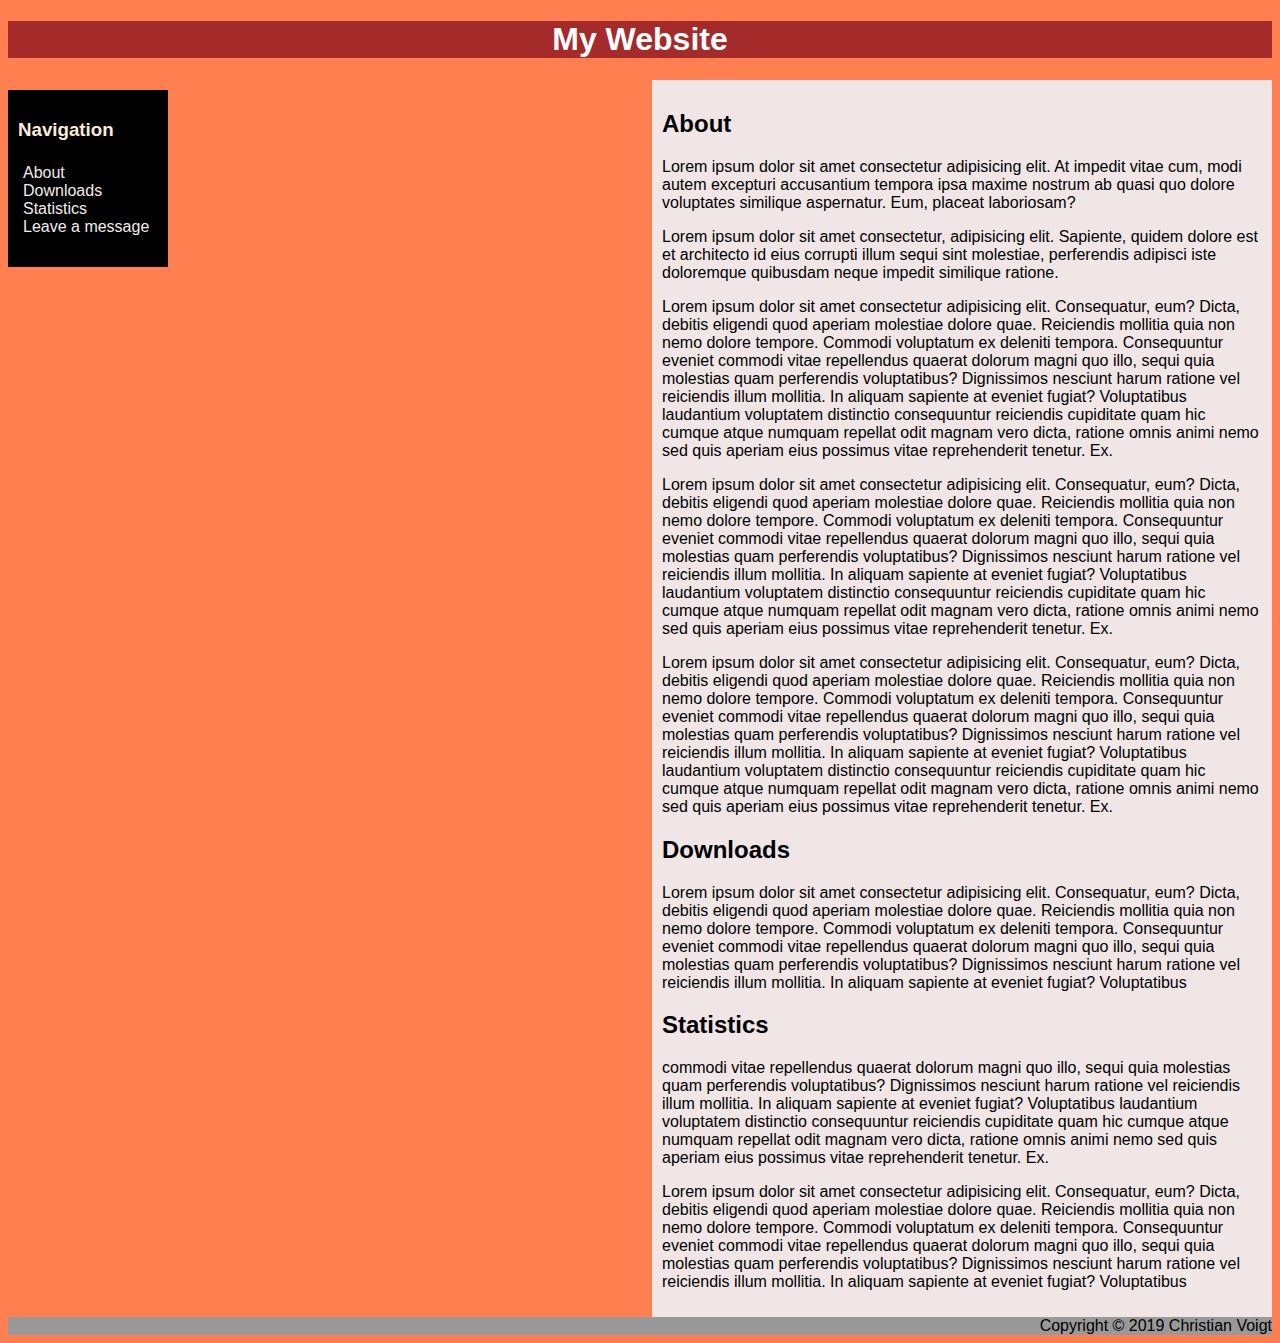
==== index.html @ f7e8df23 "cleaning up divs" ====
<!DOCTYPE html>
<html>
<!--<![endif]-->

<head>
    <meta charset="utf-8">
    <meta http-equiv="X-UA-Compatible" content="IE=edge">
    <title>My Website</title>
    <meta name="description" content="My personal sensor data">
    <meta name="viewport" content="width=device-width, initial-scale=1">
    <link rel="stylesheet" href="mystyle.css">
</head>

<body>
    <div id="container">
        <div id="header">
            <h1>My Website</h1>
        </div>
        <div id="nav">
            <h3>Navigation</h3>
            <ul style="list-style-type:none; padding:5px">
                <li><a href="#about">About</a> </li>
                <li><a href="#downloads">Downloads</a></li>
                <li><a href="#stats">Statistics</a></li>
                <li><a href="message.html">Leave a message</a></li>
            </ul>
        </div>
        <div id="main">
            <h2 id="about">About</h2>
            <div id="about" <p>Lorem ipsum dolor sit amet consectetur adipisicing elit. At impedit vitae cum, modi autem excepturi accusantium tempora ipsa maxime nostrum ab quasi quo dolore voluptates similique aspernatur. Eum, placeat laboriosam?</p>
                <p>Lorem ipsum dolor sit amet consectetur, adipisicing elit. Sapiente, quidem dolore est et architecto id eius corrupti illum sequi sint molestiae, perferendis adipisci iste doloremque quibusdam neque impedit similique ratione.
                </p>
                <p>Lorem ipsum dolor sit amet consectetur adipisicing elit. Consequatur, eum? Dicta, debitis eligendi quod aperiam molestiae dolore quae. Reiciendis mollitia quia non nemo dolore tempore. Commodi voluptatum ex deleniti tempora. Consequuntur
                    eveniet commodi vitae repellendus quaerat dolorum magni quo illo, sequi quia molestias quam perferendis voluptatibus? Dignissimos nesciunt harum ratione vel reiciendis illum mollitia. In aliquam sapiente at eveniet fugiat? Voluptatibus
                    laudantium voluptatem distinctio consequuntur reiciendis cupiditate quam hic cumque atque numquam repellat odit magnam vero dicta, ratione omnis animi nemo sed quis aperiam eius possimus vitae reprehenderit tenetur. Ex.</p>
                <p>Lorem ipsum dolor sit amet consectetur adipisicing elit. Consequatur, eum? Dicta, debitis eligendi quod aperiam molestiae dolore quae. Reiciendis mollitia quia non nemo dolore tempore. Commodi voluptatum ex deleniti tempora. Consequuntur
                    eveniet commodi vitae repellendus quaerat dolorum magni quo illo, sequi quia molestias quam perferendis voluptatibus? Dignissimos nesciunt harum ratione vel reiciendis illum mollitia. In aliquam sapiente at eveniet fugiat? Voluptatibus
                    laudantium voluptatem distinctio consequuntur reiciendis cupiditate quam hic cumque atque numquam repellat odit magnam vero dicta, ratione omnis animi nemo sed quis aperiam eius possimus vitae reprehenderit tenetur. Ex.</p>
                <p>Lorem ipsum dolor sit amet consectetur adipisicing elit. Consequatur, eum? Dicta, debitis eligendi quod aperiam molestiae dolore quae. Reiciendis mollitia quia non nemo dolore tempore. Commodi voluptatum ex deleniti tempora. Consequuntur
                    eveniet commodi vitae repellendus quaerat dolorum magni quo illo, sequi quia molestias quam perferendis voluptatibus? Dignissimos nesciunt harum ratione vel reiciendis illum mollitia. In aliquam sapiente at eveniet fugiat? Voluptatibus
                    laudantium voluptatem distinctio consequuntur reiciendis cupiditate quam hic cumque atque numquam repellat odit magnam vero dicta, ratione omnis animi nemo sed quis aperiam eius possimus vitae reprehenderit tenetur. Ex.</p>
            </div>
            <div id="downloads">
                <h2 id="downloads">Downloads</h2>
                <p>Lorem ipsum dolor sit amet consectetur adipisicing elit. Consequatur, eum? Dicta, debitis eligendi quod aperiam molestiae dolore quae. Reiciendis mollitia quia non nemo dolore tempore. Commodi voluptatum ex deleniti tempora. Consequuntur
                    eveniet commodi vitae repellendus quaerat dolorum magni quo illo, sequi quia molestias quam perferendis voluptatibus? Dignissimos nesciunt harum ratione vel reiciendis illum mollitia. In aliquam sapiente at eveniet fugiat? Voluptatibus
            </div>

            <div id="stats">
                <h2 id="downloads">Statistics</h2>
                <p>commodi vitae repellendus quaerat dolorum magni quo illo, sequi quia molestias quam perferendis voluptatibus? Dignissimos nesciunt harum ratione vel reiciendis illum mollitia. In aliquam sapiente at eveniet fugiat? Voluptatibus laudantium
                    voluptatem distinctio consequuntur reiciendis cupiditate quam hic cumque atque numquam repellat odit magnam vero dicta, ratione omnis animi nemo sed quis aperiam eius possimus vitae reprehenderit tenetur. Ex.</p>
                <p>Lorem ipsum dolor sit amet consectetur adipisicing elit. Consequatur, eum? Dicta, debitis eligendi quod aperiam molestiae dolore quae. Reiciendis mollitia quia non nemo dolore tempore. Commodi voluptatum ex deleniti tempora. Consequuntur
                    eveniet commodi vitae repellendus quaerat dolorum magni quo illo, sequi quia molestias quam perferendis voluptatibus? Dignissimos nesciunt harum ratione vel reiciendis illum mollitia. In aliquam sapiente at eveniet fugiat? Voluptatibus</p>
            </div>

        </div>
        <div id="footer">
            Copyright &copy; 2019 Christian Voigt
        </div>
    </div>
</body>

</html>
---- mystyle.css ----
body {
    background-color: coral;
    font-family: 'Lucida Grande', 'Lucida Sans', Arial, sans-serif
}

#header {
    background-color: brown;
    color: white;
    text-align: center;
    padding: 10 px;
}

#nav {
    background-color: black;
    color: antiquewhite;
    width: 140px;
    padding: 10px;
    float: left;
    position: sticky;
    top: 10vh;
}

a {
    text-decoration: none;
    color: rgb(243, 235, 235);
}

#main {
    background-color: rgb(240, 230, 230);
    width: 600px;
    float: right;
    padding: 10px;
}

#footer {
    clear: both;
    text-align: center;
    padding: 10 px;
    background-color: #999999;
    text-align: right;
}
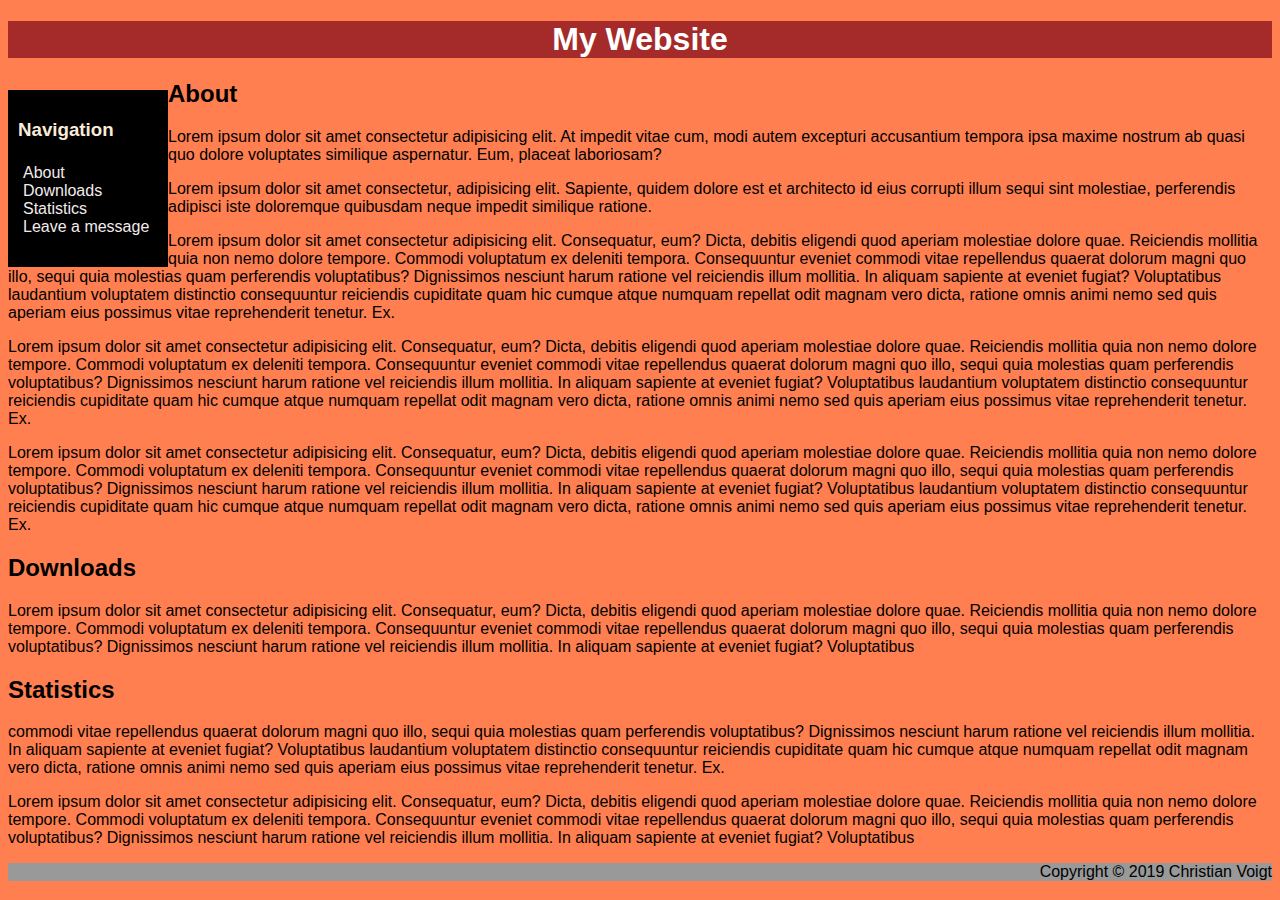
==== commit 7352429e: "div del" ====
--- a/index.html
+++ b/index.html
@@ -25,35 +25,32 @@
                 <li><a href="message.html">Leave a message</a></li>
             </ul>
         </div>
-        <div id="main">
-            <h2 id="about">About</h2>
-            <div id="about" <p>Lorem ipsum dolor sit amet consectetur adipisicing elit. At impedit vitae cum, modi autem excepturi accusantium tempora ipsa maxime nostrum ab quasi quo dolore voluptates similique aspernatur. Eum, placeat laboriosam?</p>
-                <p>Lorem ipsum dolor sit amet consectetur, adipisicing elit. Sapiente, quidem dolore est et architecto id eius corrupti illum sequi sint molestiae, perferendis adipisci iste doloremque quibusdam neque impedit similique ratione.
-                </p>
-                <p>Lorem ipsum dolor sit amet consectetur adipisicing elit. Consequatur, eum? Dicta, debitis eligendi quod aperiam molestiae dolore quae. Reiciendis mollitia quia non nemo dolore tempore. Commodi voluptatum ex deleniti tempora. Consequuntur
-                    eveniet commodi vitae repellendus quaerat dolorum magni quo illo, sequi quia molestias quam perferendis voluptatibus? Dignissimos nesciunt harum ratione vel reiciendis illum mollitia. In aliquam sapiente at eveniet fugiat? Voluptatibus
-                    laudantium voluptatem distinctio consequuntur reiciendis cupiditate quam hic cumque atque numquam repellat odit magnam vero dicta, ratione omnis animi nemo sed quis aperiam eius possimus vitae reprehenderit tenetur. Ex.</p>
-                <p>Lorem ipsum dolor sit amet consectetur adipisicing elit. Consequatur, eum? Dicta, debitis eligendi quod aperiam molestiae dolore quae. Reiciendis mollitia quia non nemo dolore tempore. Commodi voluptatum ex deleniti tempora. Consequuntur
-                    eveniet commodi vitae repellendus quaerat dolorum magni quo illo, sequi quia molestias quam perferendis voluptatibus? Dignissimos nesciunt harum ratione vel reiciendis illum mollitia. In aliquam sapiente at eveniet fugiat? Voluptatibus
-                    laudantium voluptatem distinctio consequuntur reiciendis cupiditate quam hic cumque atque numquam repellat odit magnam vero dicta, ratione omnis animi nemo sed quis aperiam eius possimus vitae reprehenderit tenetur. Ex.</p>
-                <p>Lorem ipsum dolor sit amet consectetur adipisicing elit. Consequatur, eum? Dicta, debitis eligendi quod aperiam molestiae dolore quae. Reiciendis mollitia quia non nemo dolore tempore. Commodi voluptatum ex deleniti tempora. Consequuntur
-                    eveniet commodi vitae repellendus quaerat dolorum magni quo illo, sequi quia molestias quam perferendis voluptatibus? Dignissimos nesciunt harum ratione vel reiciendis illum mollitia. In aliquam sapiente at eveniet fugiat? Voluptatibus
-                    laudantium voluptatem distinctio consequuntur reiciendis cupiditate quam hic cumque atque numquam repellat odit magnam vero dicta, ratione omnis animi nemo sed quis aperiam eius possimus vitae reprehenderit tenetur. Ex.</p>
-            </div>
-            <div id="downloads">
-                <h2 id="downloads">Downloads</h2>
-                <p>Lorem ipsum dolor sit amet consectetur adipisicing elit. Consequatur, eum? Dicta, debitis eligendi quod aperiam molestiae dolore quae. Reiciendis mollitia quia non nemo dolore tempore. Commodi voluptatum ex deleniti tempora. Consequuntur
-                    eveniet commodi vitae repellendus quaerat dolorum magni quo illo, sequi quia molestias quam perferendis voluptatibus? Dignissimos nesciunt harum ratione vel reiciendis illum mollitia. In aliquam sapiente at eveniet fugiat? Voluptatibus
-            </div>
+        <h2 id="about">About</h2>
+        <div id="about" <p>Lorem ipsum dolor sit amet consectetur adipisicing elit. At impedit vitae cum, modi autem excepturi accusantium tempora ipsa maxime nostrum ab quasi quo dolore voluptates similique aspernatur. Eum, placeat laboriosam?</p>
+            <p>Lorem ipsum dolor sit amet consectetur, adipisicing elit. Sapiente, quidem dolore est et architecto id eius corrupti illum sequi sint molestiae, perferendis adipisci iste doloremque quibusdam neque impedit similique ratione.
+            </p>
+            <p>Lorem ipsum dolor sit amet consectetur adipisicing elit. Consequatur, eum? Dicta, debitis eligendi quod aperiam molestiae dolore quae. Reiciendis mollitia quia non nemo dolore tempore. Commodi voluptatum ex deleniti tempora. Consequuntur eveniet
+                commodi vitae repellendus quaerat dolorum magni quo illo, sequi quia molestias quam perferendis voluptatibus? Dignissimos nesciunt harum ratione vel reiciendis illum mollitia. In aliquam sapiente at eveniet fugiat? Voluptatibus laudantium
+                voluptatem distinctio consequuntur reiciendis cupiditate quam hic cumque atque numquam repellat odit magnam vero dicta, ratione omnis animi nemo sed quis aperiam eius possimus vitae reprehenderit tenetur. Ex.</p>
+            <p>Lorem ipsum dolor sit amet consectetur adipisicing elit. Consequatur, eum? Dicta, debitis eligendi quod aperiam molestiae dolore quae. Reiciendis mollitia quia non nemo dolore tempore. Commodi voluptatum ex deleniti tempora. Consequuntur eveniet
+                commodi vitae repellendus quaerat dolorum magni quo illo, sequi quia molestias quam perferendis voluptatibus? Dignissimos nesciunt harum ratione vel reiciendis illum mollitia. In aliquam sapiente at eveniet fugiat? Voluptatibus laudantium
+                voluptatem distinctio consequuntur reiciendis cupiditate quam hic cumque atque numquam repellat odit magnam vero dicta, ratione omnis animi nemo sed quis aperiam eius possimus vitae reprehenderit tenetur. Ex.</p>
+            <p>Lorem ipsum dolor sit amet consectetur adipisicing elit. Consequatur, eum? Dicta, debitis eligendi quod aperiam molestiae dolore quae. Reiciendis mollitia quia non nemo dolore tempore. Commodi voluptatum ex deleniti tempora. Consequuntur eveniet
+                commodi vitae repellendus quaerat dolorum magni quo illo, sequi quia molestias quam perferendis voluptatibus? Dignissimos nesciunt harum ratione vel reiciendis illum mollitia. In aliquam sapiente at eveniet fugiat? Voluptatibus laudantium
+                voluptatem distinctio consequuntur reiciendis cupiditate quam hic cumque atque numquam repellat odit magnam vero dicta, ratione omnis animi nemo sed quis aperiam eius possimus vitae reprehenderit tenetur. Ex.</p>
+        </div>
+        <div id="downloads">
+            <h2 id="downloads">Downloads</h2>
+            <p>Lorem ipsum dolor sit amet consectetur adipisicing elit. Consequatur, eum? Dicta, debitis eligendi quod aperiam molestiae dolore quae. Reiciendis mollitia quia non nemo dolore tempore. Commodi voluptatum ex deleniti tempora. Consequuntur eveniet
+                commodi vitae repellendus quaerat dolorum magni quo illo, sequi quia molestias quam perferendis voluptatibus? Dignissimos nesciunt harum ratione vel reiciendis illum mollitia. In aliquam sapiente at eveniet fugiat? Voluptatibus
+        </div>
 
-            <div id="stats">
-                <h2 id="downloads">Statistics</h2>
-                <p>commodi vitae repellendus quaerat dolorum magni quo illo, sequi quia molestias quam perferendis voluptatibus? Dignissimos nesciunt harum ratione vel reiciendis illum mollitia. In aliquam sapiente at eveniet fugiat? Voluptatibus laudantium
-                    voluptatem distinctio consequuntur reiciendis cupiditate quam hic cumque atque numquam repellat odit magnam vero dicta, ratione omnis animi nemo sed quis aperiam eius possimus vitae reprehenderit tenetur. Ex.</p>
-                <p>Lorem ipsum dolor sit amet consectetur adipisicing elit. Consequatur, eum? Dicta, debitis eligendi quod aperiam molestiae dolore quae. Reiciendis mollitia quia non nemo dolore tempore. Commodi voluptatum ex deleniti tempora. Consequuntur
-                    eveniet commodi vitae repellendus quaerat dolorum magni quo illo, sequi quia molestias quam perferendis voluptatibus? Dignissimos nesciunt harum ratione vel reiciendis illum mollitia. In aliquam sapiente at eveniet fugiat? Voluptatibus</p>
-            </div>
-
+        <div id="stats">
+            <h2 id="downloads">Statistics</h2>
+            <p>commodi vitae repellendus quaerat dolorum magni quo illo, sequi quia molestias quam perferendis voluptatibus? Dignissimos nesciunt harum ratione vel reiciendis illum mollitia. In aliquam sapiente at eveniet fugiat? Voluptatibus laudantium
+                voluptatem distinctio consequuntur reiciendis cupiditate quam hic cumque atque numquam repellat odit magnam vero dicta, ratione omnis animi nemo sed quis aperiam eius possimus vitae reprehenderit tenetur. Ex.</p>
+            <p>Lorem ipsum dolor sit amet consectetur adipisicing elit. Consequatur, eum? Dicta, debitis eligendi quod aperiam molestiae dolore quae. Reiciendis mollitia quia non nemo dolore tempore. Commodi voluptatum ex deleniti tempora. Consequuntur eveniet
+                commodi vitae repellendus quaerat dolorum magni quo illo, sequi quia molestias quam perferendis voluptatibus? Dignissimos nesciunt harum ratione vel reiciendis illum mollitia. In aliquam sapiente at eveniet fugiat? Voluptatibus</p>
         </div>
         <div id="footer">
             Copyright &copy; 2019 Christian Voigt
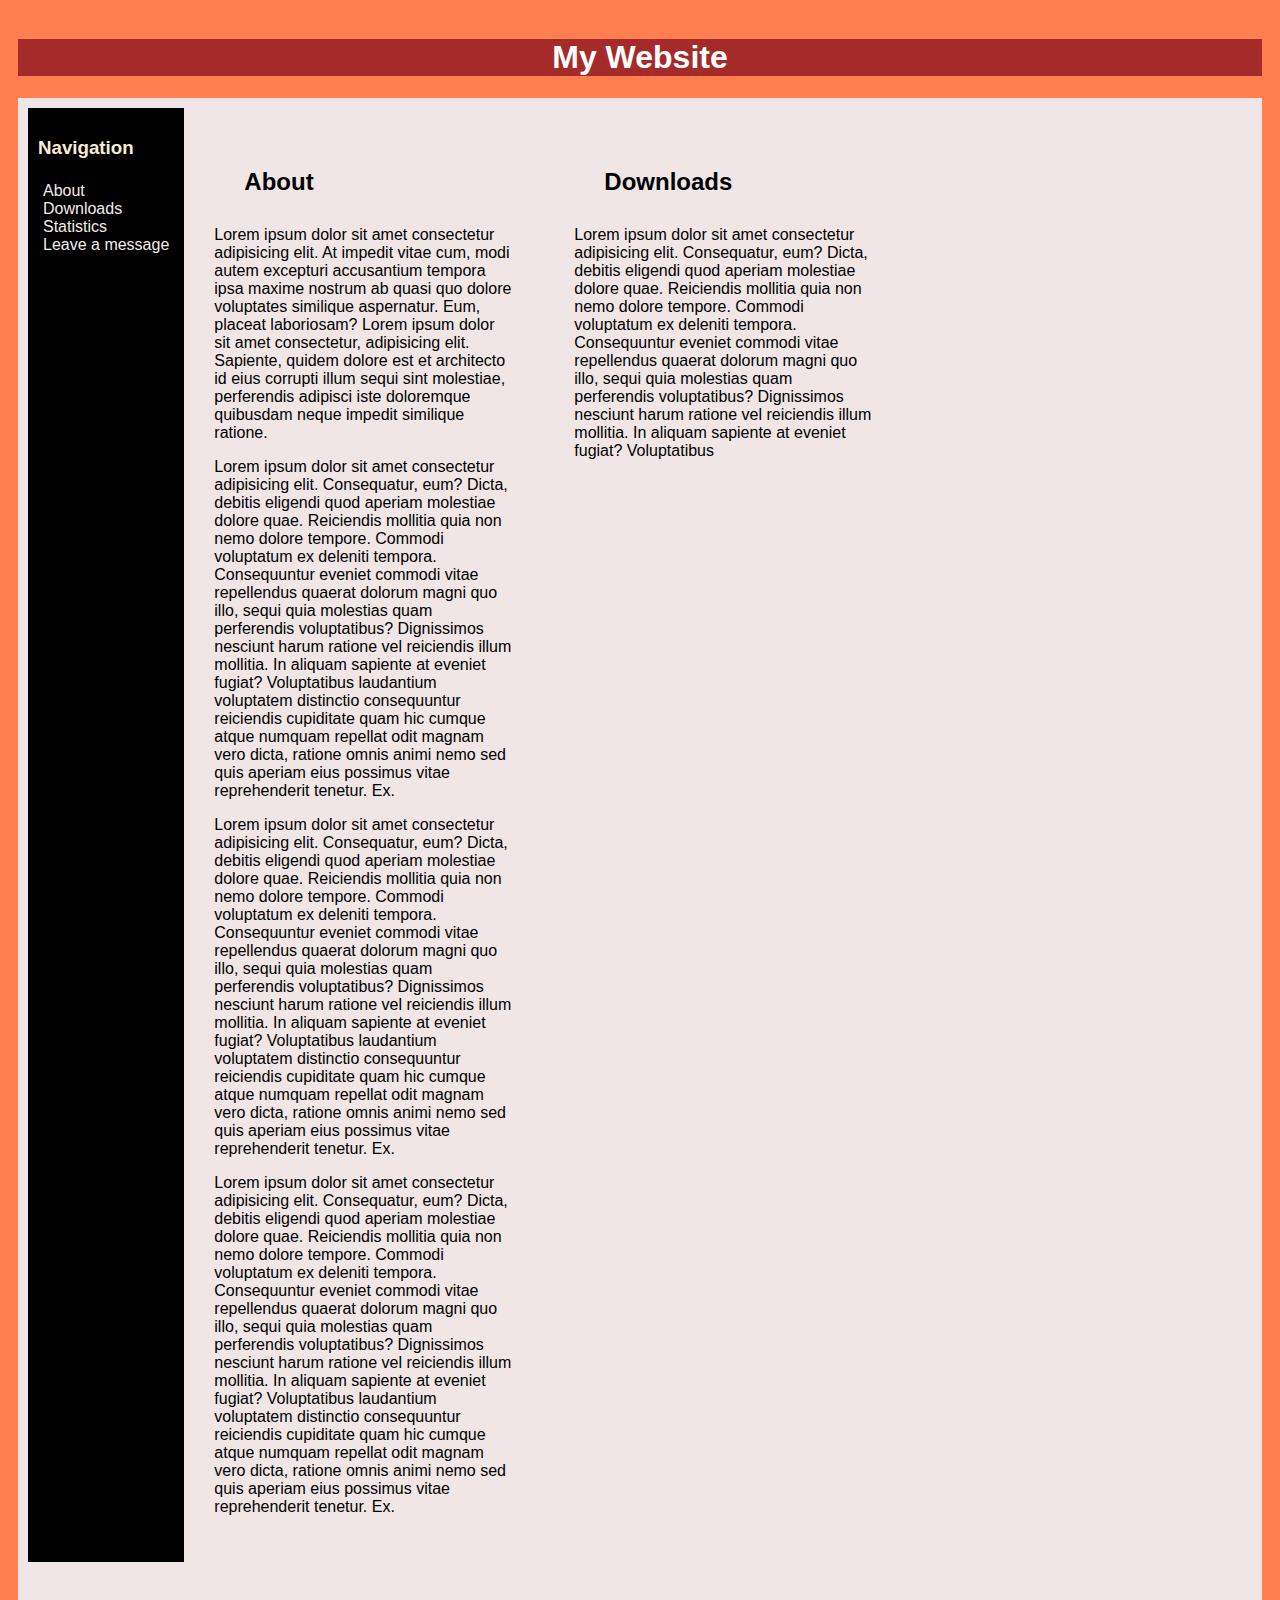
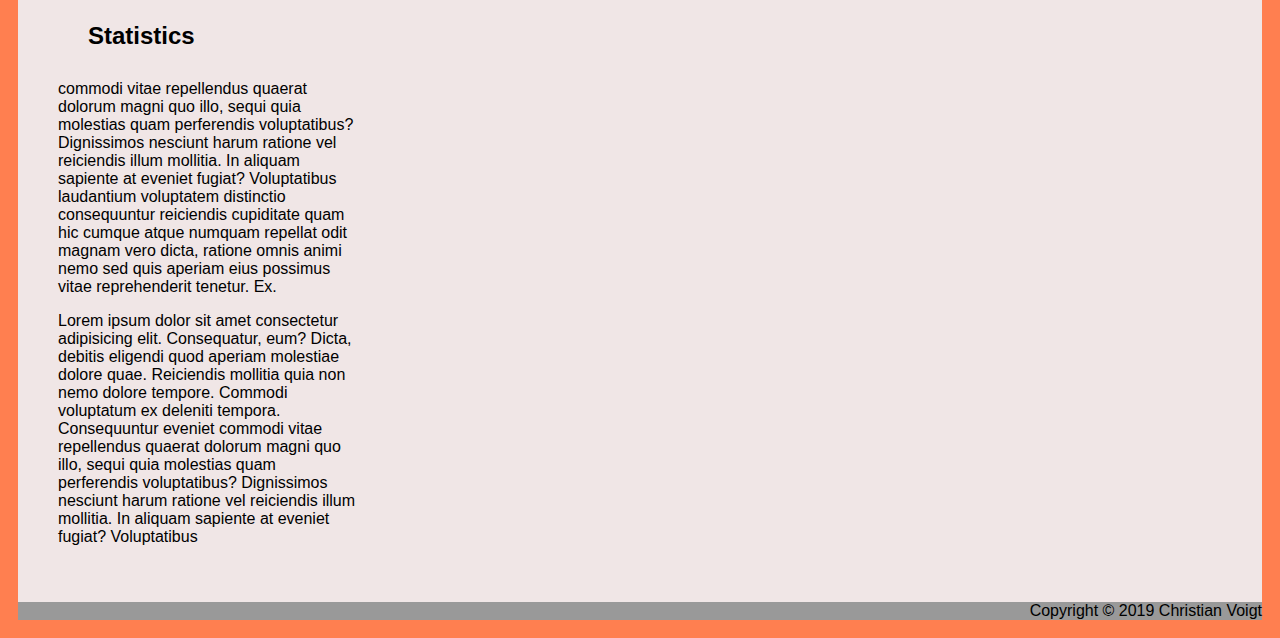
==== commit ed9bc580: "flex adoption" ====
--- a/index.html
+++ b/index.html
@@ -16,45 +16,50 @@
         <div id="header">
             <h1>My Website</h1>
         </div>
-        <div id="nav">
-            <h3>Navigation</h3>
-            <ul style="list-style-type:none; padding:5px">
-                <li><a href="#about">About</a> </li>
-                <li><a href="#downloads">Downloads</a></li>
-                <li><a href="#stats">Statistics</a></li>
-                <li><a href="message.html">Leave a message</a></li>
-            </ul>
+        <div id="main">
+            <div id="nav">
+                <h3>Navigation</h3>
+                <ul style="list-style-type:none; padding:5px">
+                    <li><a href="#about">About</a> </li>
+                    <li><a href="#downloads">Downloads</a></li>
+                    <li><a href="#stats">Statistics</a></li>
+                    <li><a href="message.html">Leave a message</a></li>
+                </ul>
+            </div>
+
+            <div id="about">
+                <h2 id="about">About</h2>
+                <p> Lorem ipsum dolor sit amet consectetur adipisicing elit. At impedit vitae cum, modi autem excepturi accusantium tempora ipsa maxime nostrum ab quasi quo dolore voluptates similique aspernatur. Eum, placeat laboriosam? Lorem ipsum dolor
+                    sit amet consectetur, adipisicing elit. Sapiente, quidem dolore est et architecto id eius corrupti illum sequi sint molestiae, perferendis adipisci iste doloremque quibusdam neque impedit similique ratione.
+                </p>
+                <p>Lorem ipsum dolor sit amet consectetur adipisicing elit. Consequatur, eum? Dicta, debitis eligendi quod aperiam molestiae dolore quae. Reiciendis mollitia quia non nemo dolore tempore. Commodi voluptatum ex deleniti tempora. Consequuntur
+                    eveniet commodi vitae repellendus quaerat dolorum magni quo illo, sequi quia molestias quam perferendis voluptatibus? Dignissimos nesciunt harum ratione vel reiciendis illum mollitia. In aliquam sapiente at eveniet fugiat? Voluptatibus
+                    laudantium voluptatem distinctio consequuntur reiciendis cupiditate quam hic cumque atque numquam repellat odit magnam vero dicta, ratione omnis animi nemo sed quis aperiam eius possimus vitae reprehenderit tenetur. Ex.</p>
+                <p>Lorem ipsum dolor sit amet consectetur adipisicing elit. Consequatur, eum? Dicta, debitis eligendi quod aperiam molestiae dolore quae. Reiciendis mollitia quia non nemo dolore tempore. Commodi voluptatum ex deleniti tempora. Consequuntur
+                    eveniet commodi vitae repellendus quaerat dolorum magni quo illo, sequi quia molestias quam perferendis voluptatibus? Dignissimos nesciunt harum ratione vel reiciendis illum mollitia. In aliquam sapiente at eveniet fugiat? Voluptatibus
+                    laudantium voluptatem distinctio consequuntur reiciendis cupiditate quam hic cumque atque numquam repellat odit magnam vero dicta, ratione omnis animi nemo sed quis aperiam eius possimus vitae reprehenderit tenetur. Ex.</p>
+                <p>Lorem ipsum dolor sit amet consectetur adipisicing elit. Consequatur, eum? Dicta, debitis eligendi quod aperiam molestiae dolore quae. Reiciendis mollitia quia non nemo dolore tempore. Commodi voluptatum ex deleniti tempora. Consequuntur
+                    eveniet commodi vitae repellendus quaerat dolorum magni quo illo, sequi quia molestias quam perferendis voluptatibus? Dignissimos nesciunt harum ratione vel reiciendis illum mollitia. In aliquam sapiente at eveniet fugiat? Voluptatibus
+                    laudantium voluptatem distinctio consequuntur reiciendis cupiditate quam hic cumque atque numquam repellat odit magnam vero dicta, ratione omnis animi nemo sed quis aperiam eius possimus vitae reprehenderit tenetur. Ex.</p>
+            </div>
+            <div id="downloads">
+                <h2 id="downloads">Downloads</h2>
+                <p>Lorem ipsum dolor sit amet consectetur adipisicing elit. Consequatur, eum? Dicta, debitis eligendi quod aperiam molestiae dolore quae. Reiciendis mollitia quia non nemo dolore tempore. Commodi voluptatum ex deleniti tempora. Consequuntur
+                    eveniet commodi vitae repellendus quaerat dolorum magni quo illo, sequi quia molestias quam perferendis voluptatibus? Dignissimos nesciunt harum ratione vel reiciendis illum mollitia. In aliquam sapiente at eveniet fugiat? Voluptatibus
+            </div>
+
+            <div id="stats">
+                <h2 id="downloads">Statistics</h2>
+                <p>commodi vitae repellendus quaerat dolorum magni quo illo, sequi quia molestias quam perferendis voluptatibus? Dignissimos nesciunt harum ratione vel reiciendis illum mollitia. In aliquam sapiente at eveniet fugiat? Voluptatibus laudantium
+                    voluptatem distinctio consequuntur reiciendis cupiditate quam hic cumque atque numquam repellat odit magnam vero dicta, ratione omnis animi nemo sed quis aperiam eius possimus vitae reprehenderit tenetur. Ex.</p>
+                <p>Lorem ipsum dolor sit amet consectetur adipisicing elit. Consequatur, eum? Dicta, debitis eligendi quod aperiam molestiae dolore quae. Reiciendis mollitia quia non nemo dolore tempore. Commodi voluptatum ex deleniti tempora. Consequuntur
+                    eveniet commodi vitae repellendus quaerat dolorum magni quo illo, sequi quia molestias quam perferendis voluptatibus? Dignissimos nesciunt harum ratione vel reiciendis illum mollitia. In aliquam sapiente at eveniet fugiat? Voluptatibus</p>
+            </div>
         </div>
-        <h2 id="about">About</h2>
-        <div id="about" <p>Lorem ipsum dolor sit amet consectetur adipisicing elit. At impedit vitae cum, modi autem excepturi accusantium tempora ipsa maxime nostrum ab quasi quo dolore voluptates similique aspernatur. Eum, placeat laboriosam?</p>
-            <p>Lorem ipsum dolor sit amet consectetur, adipisicing elit. Sapiente, quidem dolore est et architecto id eius corrupti illum sequi sint molestiae, perferendis adipisci iste doloremque quibusdam neque impedit similique ratione.
-            </p>
-            <p>Lorem ipsum dolor sit amet consectetur adipisicing elit. Consequatur, eum? Dicta, debitis eligendi quod aperiam molestiae dolore quae. Reiciendis mollitia quia non nemo dolore tempore. Commodi voluptatum ex deleniti tempora. Consequuntur eveniet
-                commodi vitae repellendus quaerat dolorum magni quo illo, sequi quia molestias quam perferendis voluptatibus? Dignissimos nesciunt harum ratione vel reiciendis illum mollitia. In aliquam sapiente at eveniet fugiat? Voluptatibus laudantium
-                voluptatem distinctio consequuntur reiciendis cupiditate quam hic cumque atque numquam repellat odit magnam vero dicta, ratione omnis animi nemo sed quis aperiam eius possimus vitae reprehenderit tenetur. Ex.</p>
-            <p>Lorem ipsum dolor sit amet consectetur adipisicing elit. Consequatur, eum? Dicta, debitis eligendi quod aperiam molestiae dolore quae. Reiciendis mollitia quia non nemo dolore tempore. Commodi voluptatum ex deleniti tempora. Consequuntur eveniet
-                commodi vitae repellendus quaerat dolorum magni quo illo, sequi quia molestias quam perferendis voluptatibus? Dignissimos nesciunt harum ratione vel reiciendis illum mollitia. In aliquam sapiente at eveniet fugiat? Voluptatibus laudantium
-                voluptatem distinctio consequuntur reiciendis cupiditate quam hic cumque atque numquam repellat odit magnam vero dicta, ratione omnis animi nemo sed quis aperiam eius possimus vitae reprehenderit tenetur. Ex.</p>
-            <p>Lorem ipsum dolor sit amet consectetur adipisicing elit. Consequatur, eum? Dicta, debitis eligendi quod aperiam molestiae dolore quae. Reiciendis mollitia quia non nemo dolore tempore. Commodi voluptatum ex deleniti tempora. Consequuntur eveniet
-                commodi vitae repellendus quaerat dolorum magni quo illo, sequi quia molestias quam perferendis voluptatibus? Dignissimos nesciunt harum ratione vel reiciendis illum mollitia. In aliquam sapiente at eveniet fugiat? Voluptatibus laudantium
-                voluptatem distinctio consequuntur reiciendis cupiditate quam hic cumque atque numquam repellat odit magnam vero dicta, ratione omnis animi nemo sed quis aperiam eius possimus vitae reprehenderit tenetur. Ex.</p>
-        </div>
-        <div id="downloads">
-            <h2 id="downloads">Downloads</h2>
-            <p>Lorem ipsum dolor sit amet consectetur adipisicing elit. Consequatur, eum? Dicta, debitis eligendi quod aperiam molestiae dolore quae. Reiciendis mollitia quia non nemo dolore tempore. Commodi voluptatum ex deleniti tempora. Consequuntur eveniet
-                commodi vitae repellendus quaerat dolorum magni quo illo, sequi quia molestias quam perferendis voluptatibus? Dignissimos nesciunt harum ratione vel reiciendis illum mollitia. In aliquam sapiente at eveniet fugiat? Voluptatibus
-        </div>
-
-        <div id="stats">
-            <h2 id="downloads">Statistics</h2>
-            <p>commodi vitae repellendus quaerat dolorum magni quo illo, sequi quia molestias quam perferendis voluptatibus? Dignissimos nesciunt harum ratione vel reiciendis illum mollitia. In aliquam sapiente at eveniet fugiat? Voluptatibus laudantium
-                voluptatem distinctio consequuntur reiciendis cupiditate quam hic cumque atque numquam repellat odit magnam vero dicta, ratione omnis animi nemo sed quis aperiam eius possimus vitae reprehenderit tenetur. Ex.</p>
-            <p>Lorem ipsum dolor sit amet consectetur adipisicing elit. Consequatur, eum? Dicta, debitis eligendi quod aperiam molestiae dolore quae. Reiciendis mollitia quia non nemo dolore tempore. Commodi voluptatum ex deleniti tempora. Consequuntur eveniet
-                commodi vitae repellendus quaerat dolorum magni quo illo, sequi quia molestias quam perferendis voluptatibus? Dignissimos nesciunt harum ratione vel reiciendis illum mollitia. In aliquam sapiente at eveniet fugiat? Voluptatibus</p>
-        </div>
-        <div id="footer">
-            Copyright &copy; 2019 Christian Voigt
-        </div>
+    </div>
+    <div id="footer">
+        Copyright &copy; 2019 Christian Voigt
+    </div>
     </div>
 </body>
 
--- a/mystyle.css
+++ b/mystyle.css
@@ -1,6 +1,7 @@
 body {
     background-color: coral;
-    font-family: 'Lucida Grande', 'Lucida Sans', Arial, sans-serif
+    font-family: 'Lucida Grande', 'Lucida Sans', Arial, sans-serif;
+    padding: 10px;
 }
 
 #header {
@@ -10,26 +11,29 @@
     padding: 10 px;
 }
 
+#main {
+    background-color: rgb(240, 230, 230);
+    display: flex;
+    flex-wrap: wrap;
+    padding: 10px;
+}
+
 #nav {
     background-color: black;
     color: antiquewhite;
-    width: 140px;
     padding: 10px;
-    float: left;
-    position: sticky;
-    top: 10vh;
+}
+
+#about,
+#downloads,
+#stats {
+    width: 300px;
+    margin: 30px;
 }
 
 a {
     text-decoration: none;
     color: rgb(243, 235, 235);
-}
-
-#main {
-    background-color: rgb(240, 230, 230);
-    width: 600px;
-    float: right;
-    padding: 10px;
 }
 
 #footer {
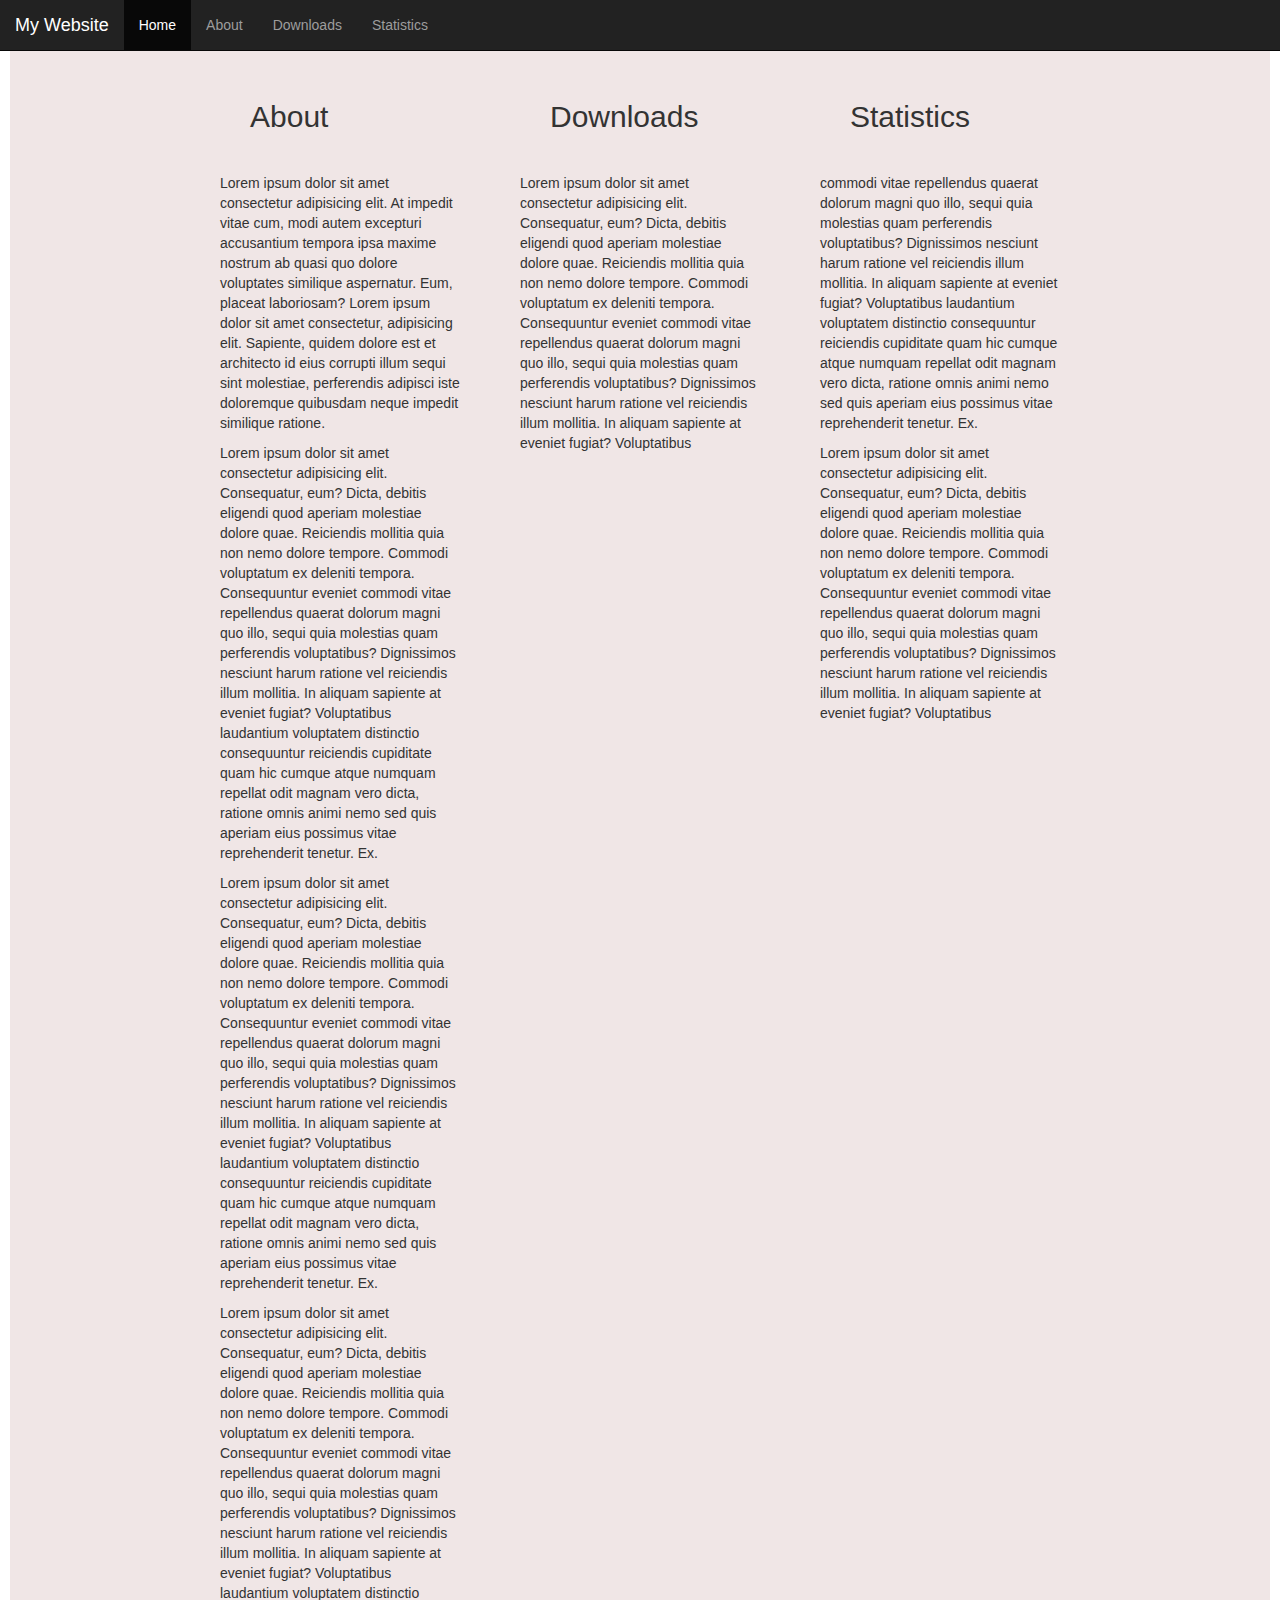
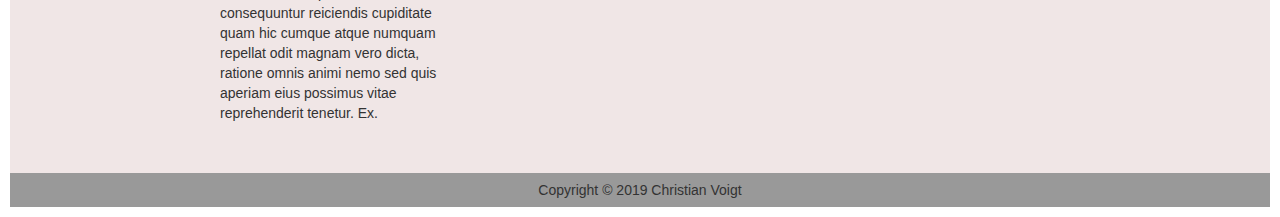
==== commit 0093bdb8: "bootstrap" ====
--- a/index.html
+++ b/index.html
@@ -9,14 +9,31 @@
     <meta name="description" content="My personal sensor data">
     <meta name="viewport" content="width=device-width, initial-scale=1">
     <link rel="stylesheet" href="mystyle.css">
+    <link rel="stylesheet" href="https://maxcdn.bootstrapcdn.com/bootstrap/3.4.1/css/bootstrap.min.css">
+    <script src="https://ajax.googleapis.com/ajax/libs/jquery/3.4.1/jquery.min.js"></script>
+    <script src="https://maxcdn.bootstrapcdn.com/bootstrap/3.4.1/js/bootstrap.min.js"></script>
 </head>
 
 <body>
     <div id="container">
-        <div id="header">
-            <h1>My Website</h1>
-        </div>
+        <nav class="navbar navbar-inverse navbar-fixed-top">
+            <div class="container-fluid">
+                <div class="navbar-header">
+                    <a class="navbar-brand" href="#">My Website</a>
+                </div>
+                <ul class="nav navbar-nav">
+                    <li class="active"><a href="#">Home</a></li>
+                    <li><a href="#about">About</a></li>
+                    <li><a href="#downloads">Downloads</a></li>
+                    <li><a href="#stats">Statistics</a></li>
+                </ul>
+            </div>
+        </nav>
+
+
         <div id="main">
+
+            <!-- 
             <div id="nav">
                 <h3>Navigation</h3>
                 <ul style="list-style-type:none; padding:5px">
@@ -26,6 +43,9 @@
                     <li><a href="message.html">Leave a message</a></li>
                 </ul>
             </div>
+ -->
+
+
 
             <div id="about">
                 <h2 id="about">About</h2>
--- a/mystyle.css
+++ b/mystyle.css
@@ -2,13 +2,6 @@
     background-color: coral;
     font-family: 'Lucida Grande', 'Lucida Sans', Arial, sans-serif;
     padding: 10px;
-}
-
-#header {
-    background-color: brown;
-    color: white;
-    text-align: center;
-    padding: 10 px;
 }
 
 #main {
@@ -16,19 +9,15 @@
     display: flex;
     flex-wrap: wrap;
     padding: 10px;
-}
-
-#nav {
-    background-color: black;
-    color: antiquewhite;
-    padding: 10px;
+    justify-content: center;
 }
 
 #about,
 #downloads,
 #stats {
     width: 300px;
-    margin: 30px;
+    padding: 30px;
+    justify-self: stretch;
 }
 
 a {
@@ -39,7 +28,7 @@
 #footer {
     clear: both;
     text-align: center;
-    padding: 10 px;
+    padding: 7px;
     background-color: #999999;
-    text-align: right;
+    text-align: center;
 }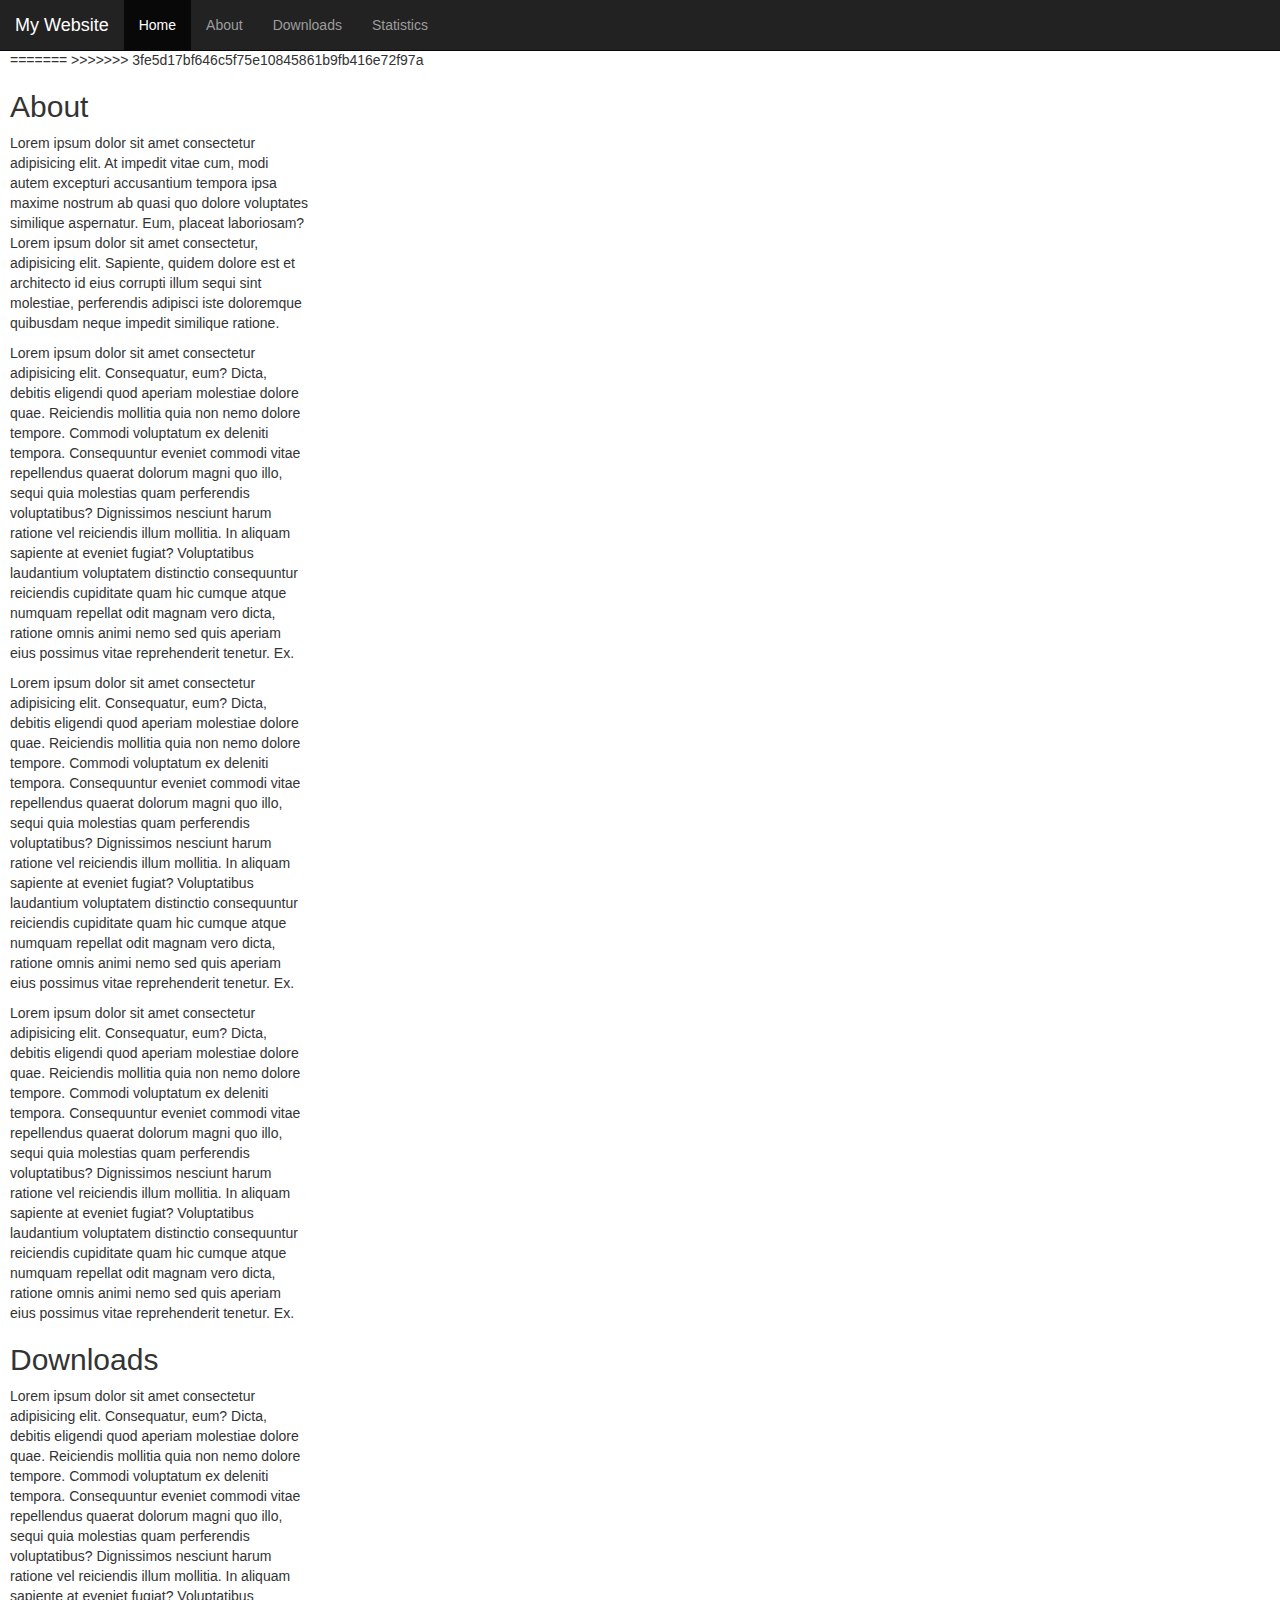
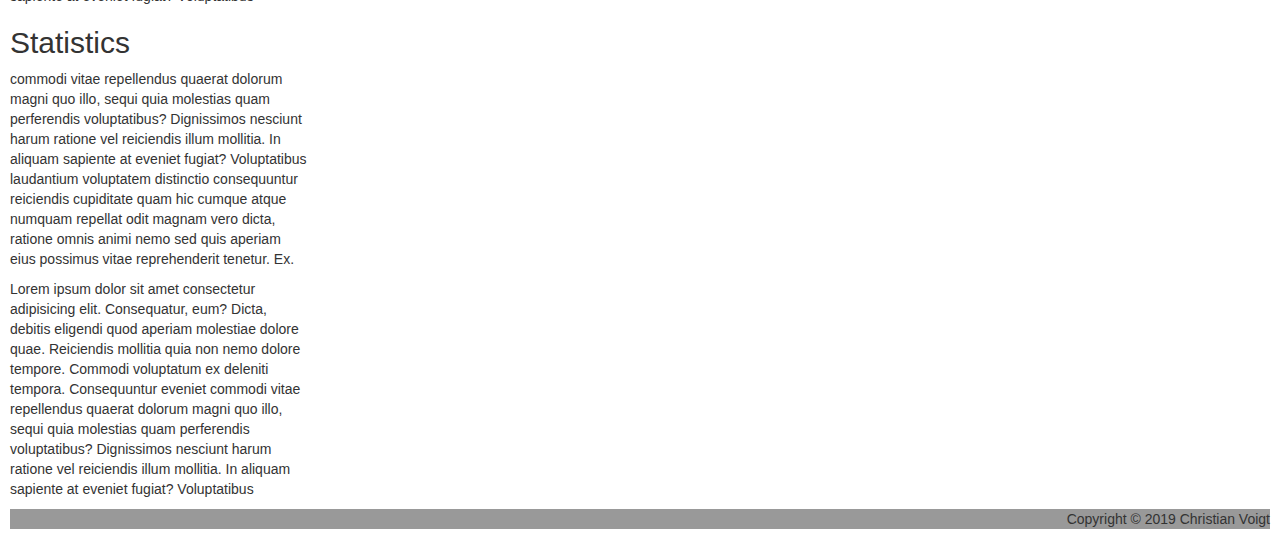
==== commit 97db8a7a: "merge" ====
--- a/index.html
+++ b/index.html
@@ -9,13 +9,17 @@
     <meta name="description" content="My personal sensor data">
     <meta name="viewport" content="width=device-width, initial-scale=1">
     <link rel="stylesheet" href="mystyle.css">
+<<<<<<< HEAD
     <link rel="stylesheet" href="https://maxcdn.bootstrapcdn.com/bootstrap/3.4.1/css/bootstrap.min.css">
     <script src="https://ajax.googleapis.com/ajax/libs/jquery/3.4.1/jquery.min.js"></script>
     <script src="https://maxcdn.bootstrapcdn.com/bootstrap/3.4.1/js/bootstrap.min.js"></script>
+=======
+>>>>>>> 3fe5d17bf646c5f75e10845861b9fb416e72f97a
 </head>
 
 <body>
     <div id="container">
+<<<<<<< HEAD
         <nav class="navbar navbar-inverse navbar-fixed-top">
             <div class="container-fluid">
                 <div class="navbar-header">
@@ -34,6 +38,12 @@
         <div id="main">
 
             <!-- 
+=======
+        <div id="header">
+            <h1>My Website</h1>
+        </div>
+        <div id="main">
+>>>>>>> 3fe5d17bf646c5f75e10845861b9fb416e72f97a
             <div id="nav">
                 <h3>Navigation</h3>
                 <ul style="list-style-type:none; padding:5px">
@@ -43,9 +53,12 @@
                     <li><a href="message.html">Leave a message</a></li>
                 </ul>
             </div>
+<<<<<<< HEAD
  -->
 
 
+=======
+>>>>>>> 3fe5d17bf646c5f75e10845861b9fb416e72f97a
 
             <div id="about">
                 <h2 id="about">About</h2>
--- a/mystyle.css
+++ b/mystyle.css
@@ -4,20 +4,43 @@
     padding: 10px;
 }
 
+<<<<<<< HEAD
+=======
+#header {
+    background-color: brown;
+    color: white;
+    text-align: center;
+    padding: 10 px;
+}
+
+>>>>>>> 3fe5d17bf646c5f75e10845861b9fb416e72f97a
 #main {
     background-color: rgb(240, 230, 230);
     display: flex;
     flex-wrap: wrap;
     padding: 10px;
+<<<<<<< HEAD
     justify-content: center;
+=======
+}
+
+#nav {
+    background-color: black;
+    color: antiquewhite;
+    padding: 10px;
+>>>>>>> 3fe5d17bf646c5f75e10845861b9fb416e72f97a
 }
 
 #about,
 #downloads,
 #stats {
     width: 300px;
+<<<<<<< HEAD
     padding: 30px;
     justify-self: stretch;
+=======
+    margin: 30px;
+>>>>>>> 3fe5d17bf646c5f75e10845861b9fb416e72f97a
 }
 
 a {
@@ -28,7 +51,13 @@
 #footer {
     clear: both;
     text-align: center;
+<<<<<<< HEAD
     padding: 7px;
     background-color: #999999;
     text-align: center;
+=======
+    padding: 10 px;
+    background-color: #999999;
+    text-align: right;
+>>>>>>> 3fe5d17bf646c5f75e10845861b9fb416e72f97a
 }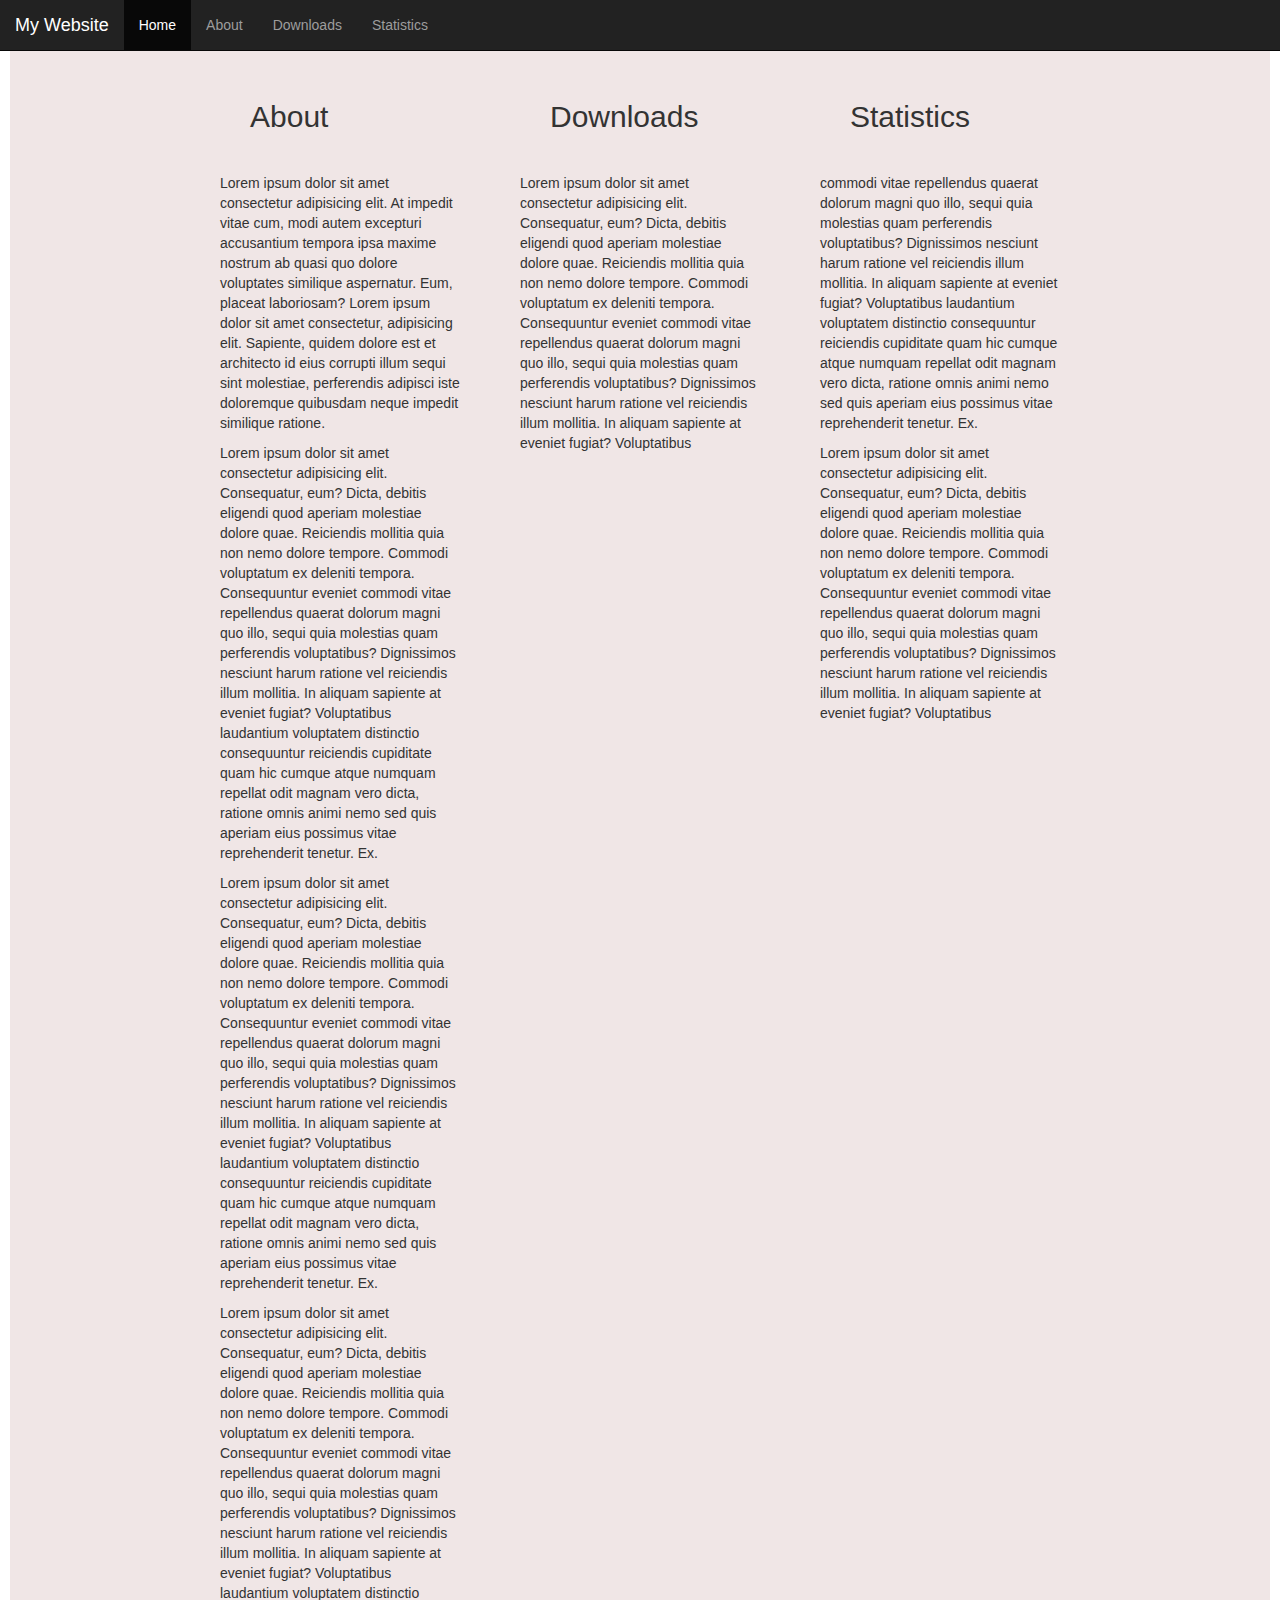
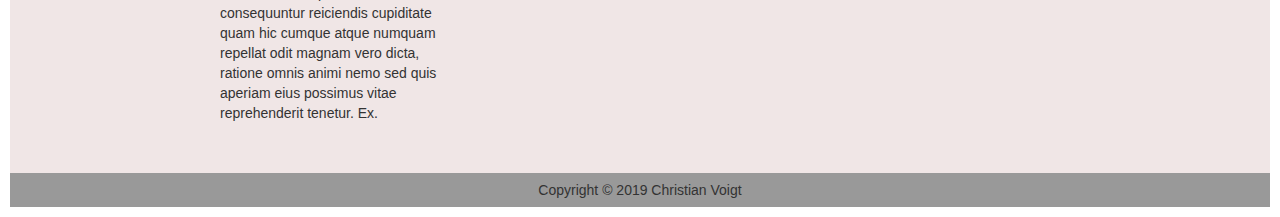
==== commit b06ceec3: "bootstrap fix" ====
--- a/index.html
+++ b/index.html
@@ -9,17 +9,13 @@
     <meta name="description" content="My personal sensor data">
     <meta name="viewport" content="width=device-width, initial-scale=1">
     <link rel="stylesheet" href="mystyle.css">
-<<<<<<< HEAD
     <link rel="stylesheet" href="https://maxcdn.bootstrapcdn.com/bootstrap/3.4.1/css/bootstrap.min.css">
     <script src="https://ajax.googleapis.com/ajax/libs/jquery/3.4.1/jquery.min.js"></script>
     <script src="https://maxcdn.bootstrapcdn.com/bootstrap/3.4.1/js/bootstrap.min.js"></script>
-=======
->>>>>>> 3fe5d17bf646c5f75e10845861b9fb416e72f97a
 </head>
 
 <body>
     <div id="container">
-<<<<<<< HEAD
         <nav class="navbar navbar-inverse navbar-fixed-top">
             <div class="container-fluid">
                 <div class="navbar-header">
@@ -37,13 +33,11 @@
 
         <div id="main">
 
-            <!-- 
-=======
+            <!--
         <div id="header">
             <h1>My Website</h1>
         </div>
         <div id="main">
->>>>>>> 3fe5d17bf646c5f75e10845861b9fb416e72f97a
             <div id="nav">
                 <h3>Navigation</h3>
                 <ul style="list-style-type:none; padding:5px">
@@ -53,12 +47,7 @@
                     <li><a href="message.html">Leave a message</a></li>
                 </ul>
             </div>
-<<<<<<< HEAD
  -->
-
-
-=======
->>>>>>> 3fe5d17bf646c5f75e10845861b9fb416e72f97a
 
             <div id="about">
                 <h2 id="about">About</h2>
@@ -96,4 +85,4 @@
     </div>
 </body>
 
-</html>+</html>
--- a/mystyle.css
+++ b/mystyle.css
@@ -4,43 +4,21 @@
     padding: 10px;
 }
 
-<<<<<<< HEAD
-=======
-#header {
-    background-color: brown;
-    color: white;
-    text-align: center;
-    padding: 10 px;
-}
-
->>>>>>> 3fe5d17bf646c5f75e10845861b9fb416e72f97a
 #main {
     background-color: rgb(240, 230, 230);
     display: flex;
     flex-wrap: wrap;
     padding: 10px;
-<<<<<<< HEAD
     justify-content: center;
-=======
 }
 
-#nav {
-    background-color: black;
-    color: antiquewhite;
-    padding: 10px;
->>>>>>> 3fe5d17bf646c5f75e10845861b9fb416e72f97a
-}
 
 #about,
 #downloads,
 #stats {
     width: 300px;
-<<<<<<< HEAD
     padding: 30px;
     justify-self: stretch;
-=======
-    margin: 30px;
->>>>>>> 3fe5d17bf646c5f75e10845861b9fb416e72f97a
 }
 
 a {
@@ -51,13 +29,7 @@
 #footer {
     clear: both;
     text-align: center;
-<<<<<<< HEAD
     padding: 7px;
     background-color: #999999;
     text-align: center;
-=======
-    padding: 10 px;
-    background-color: #999999;
-    text-align: right;
->>>>>>> 3fe5d17bf646c5f75e10845861b9fb416e72f97a
 }